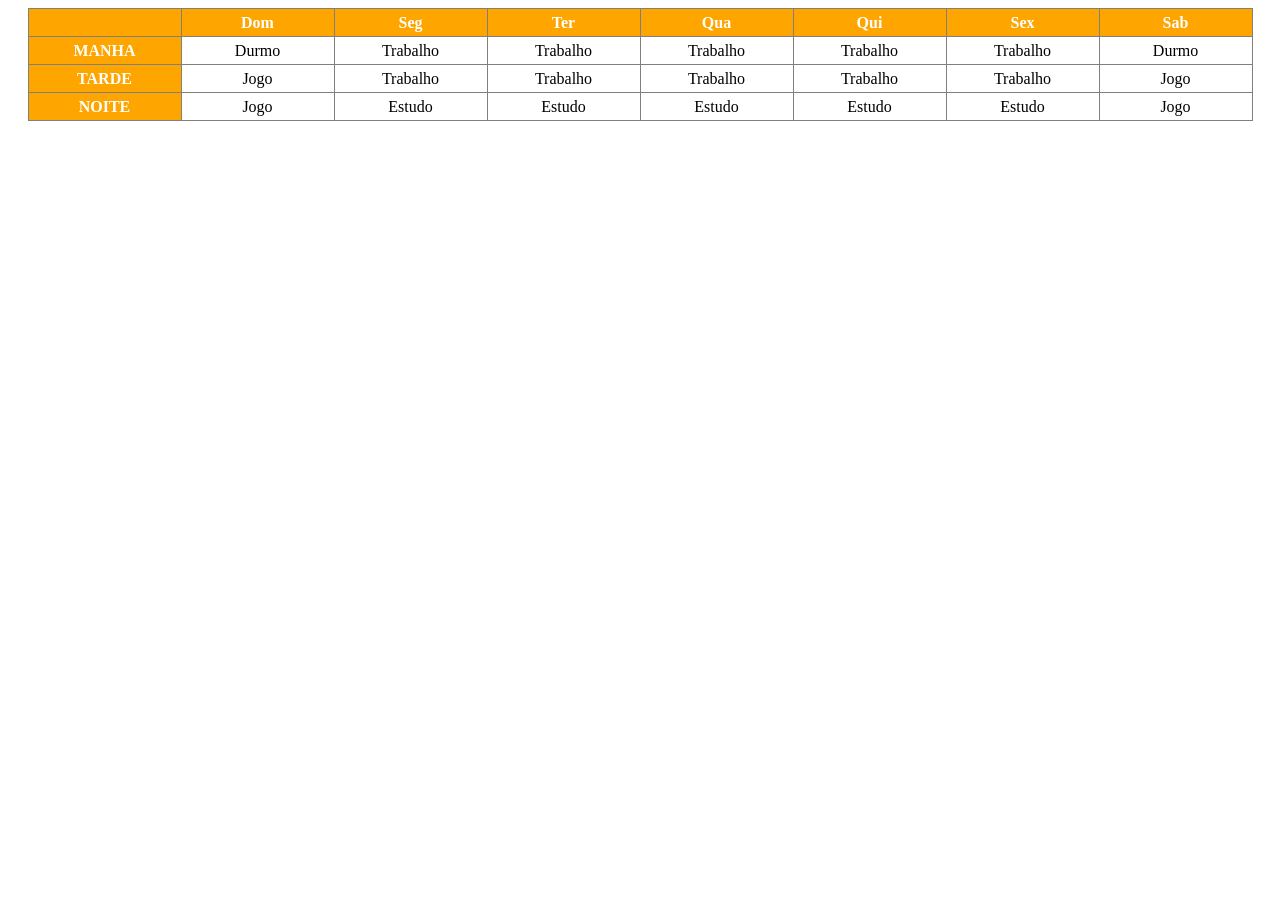
==== Atv4/tabela_dois.html @ 47a072e1 "Atividade 4" ====
<!DOCTYPE html>
<html lang="en">
<head>
    <meta charset="UTF-8">
    <meta name="viewport" content="width=device-width, initial-scale=1.0">
    <title>Document</title>
    <link rel="stylesheet" href="style.css">
</head>
<body>
    <table border="1">
        <tr>
            <th></th>
            <th>Dom</th>
            <th>Seg</th>
            <th>Ter</th>
            <th>Qua</th>
            <th>Qui</th>
            <th>Sex</th>
            <th>Sab</th>
        </tr>
        <tr>
            <td class="momentoDia">MANHA</td>
            <td>Durmo</td>
            <td>Trabalho</td>
            <td>Trabalho</td>
            <td>Trabalho</td>
            <td>Trabalho</td>
            <td>Trabalho</td>
            <td>Durmo</td>
        </tr>
        <tr>
            <td class="momentoDia">TARDE</td>
            <td>Jogo</td>
            <td>Trabalho</td>
            <td>Trabalho</td>
            <td>Trabalho</td>
            <td>Trabalho</td>
            <td>Trabalho</td>
            <td>Jogo</td>
        </tr>
        <tr>
            <td class="momentoDia">NOITE</td>
            <td>Jogo</td>
            <td>Estudo</td>
            <td>Estudo</td>
            <td>Estudo</td>
            <td>Estudo</td>
            <td>Estudo</td>
            <td>Jogo</td>
        </tr>
    </table>
</body>
</html>
---- Atv4/style.css ----
th {
    background-color: orange;
    color: white;
    font-weight: bold;  
}

table {
    border-collapse: collapse;
    width: 50%;
    margin: 0 auto;
    text-align: center;
    border-style: solid;
    table-layout: fixed;
}

.momentoDia {
    background-color: orange;
    color: white;
    font-weight: bold;
}

table td,
table th {
    width: 150px;
    height: 25px;
}
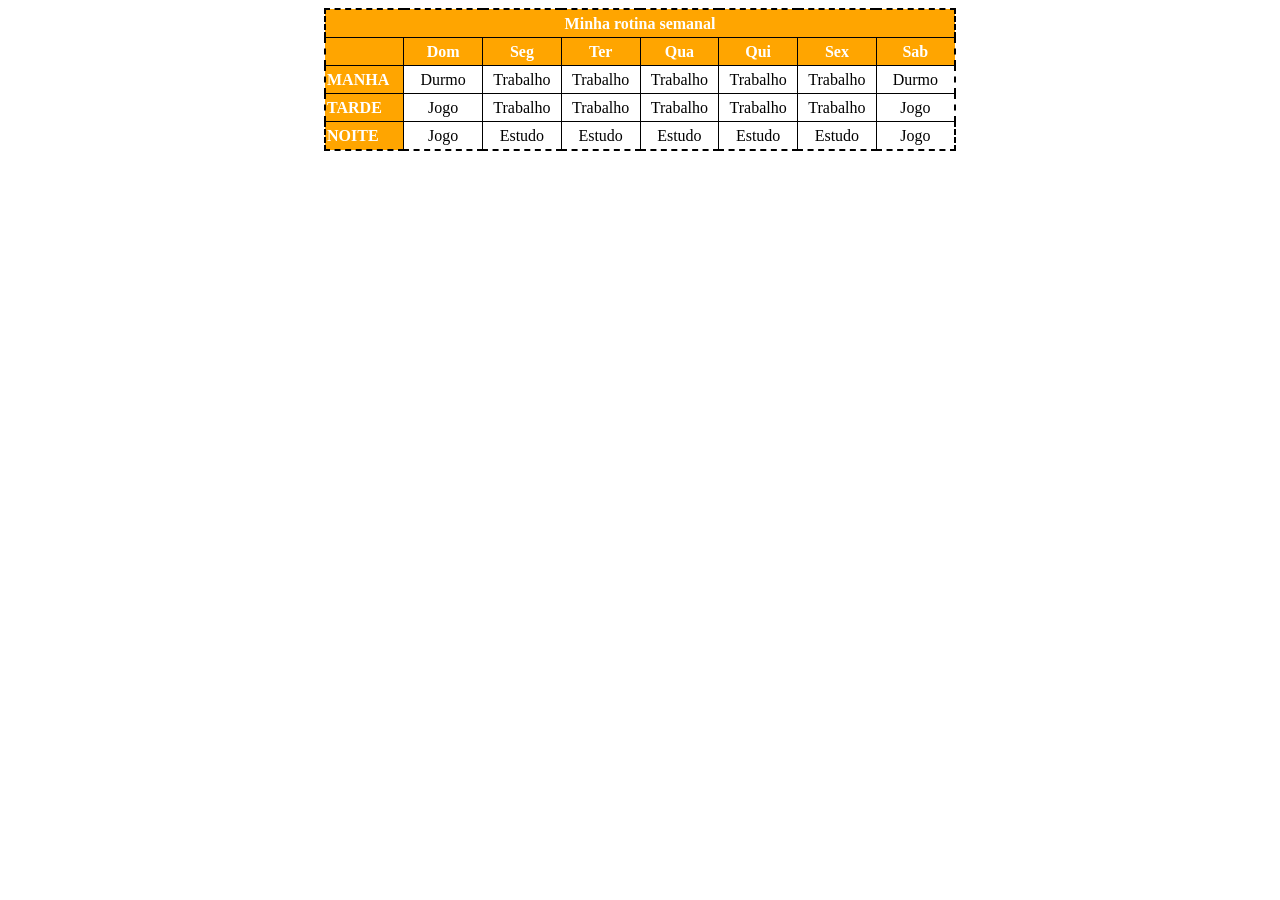
==== commit 8d50a056: "modificação css" ====
--- a/Atv4/tabela_dois.html
+++ b/Atv4/tabela_dois.html
@@ -8,6 +8,9 @@
 </head>
 <body>
     <table border="1">
+        <tr>
+            <th colspan="8" align="center">Minha rotina semanal</th>
+        </tr>
         <tr>
             <th></th>
             <th>Dom</th>
--- a/Atv4/style.css
+++ b/Atv4/style.css
@@ -9,11 +9,12 @@
     width: 50%;
     margin: 0 auto;
     text-align: center;
-    border-style: solid;
     table-layout: fixed;
+    border: 2px dashed black;
 }
 
 .momentoDia {
+    text-align: left;
     background-color: orange;
     color: white;
     font-weight: bold;
